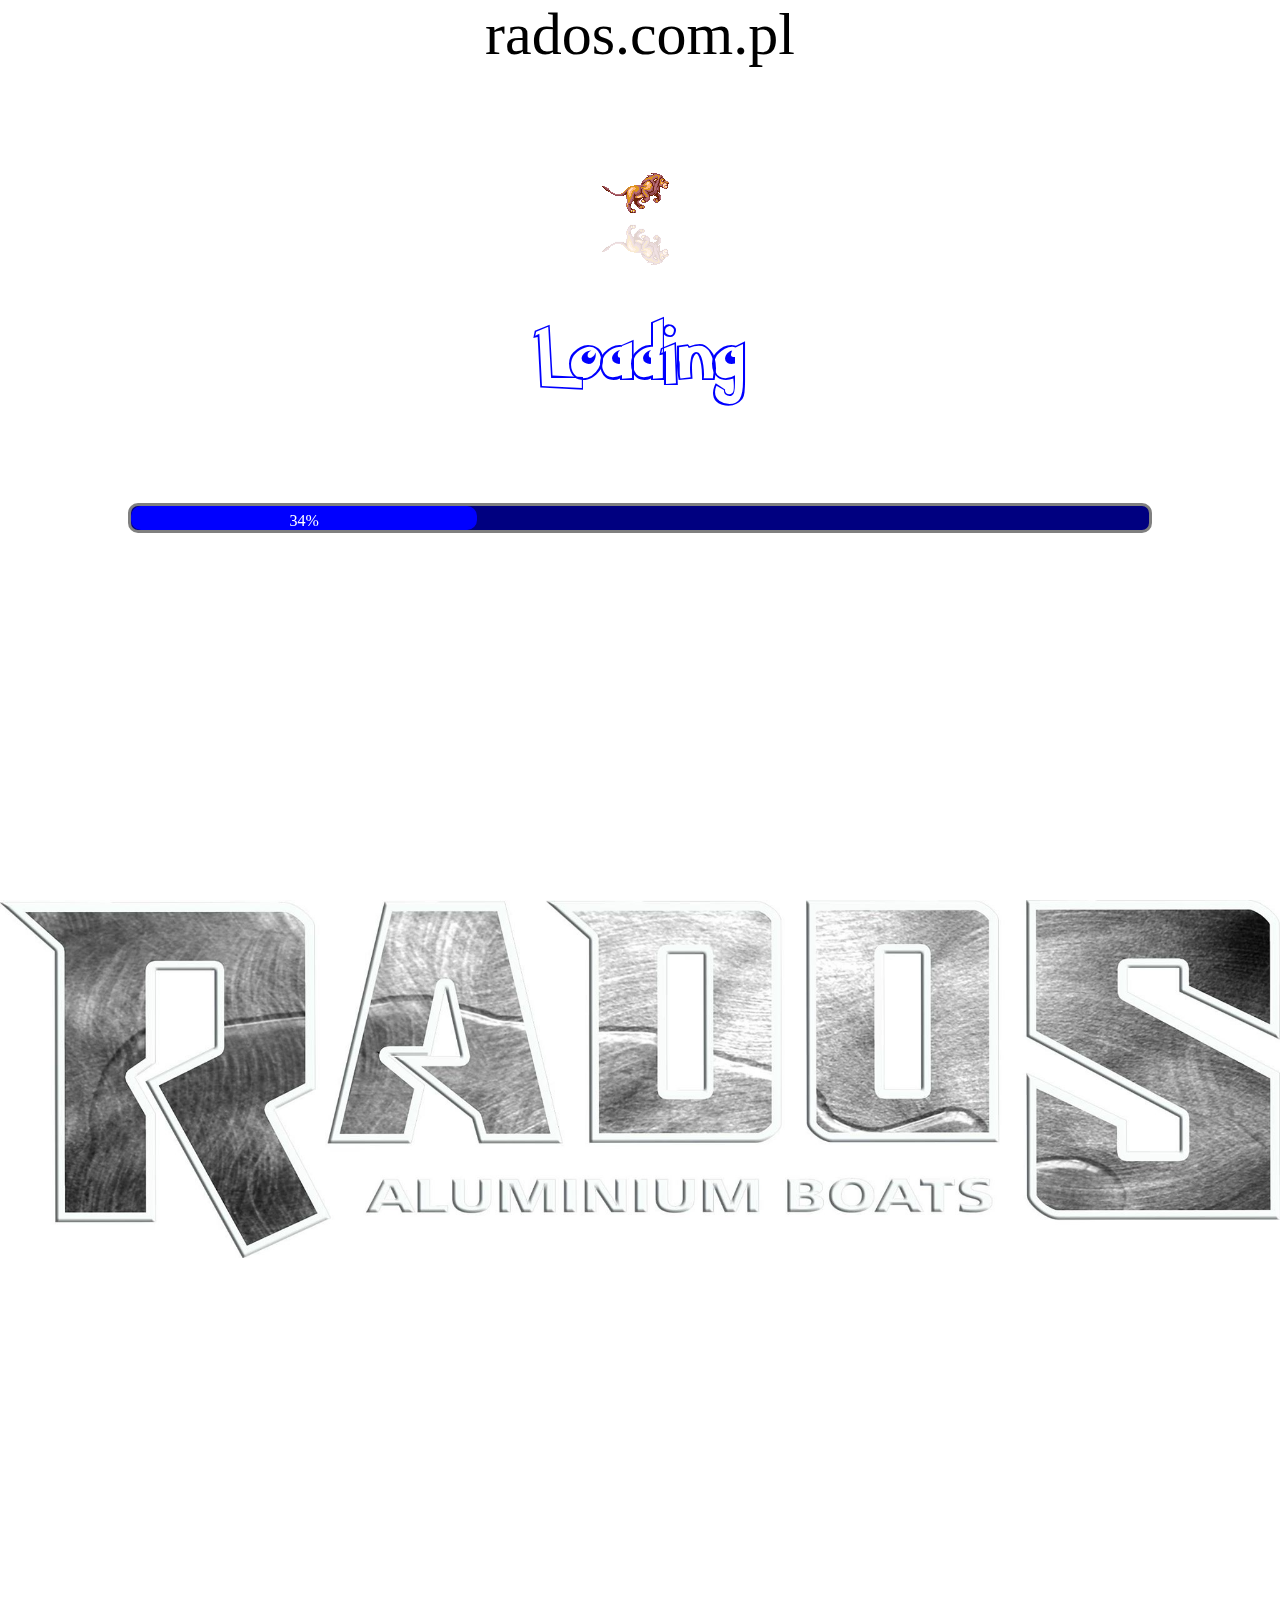
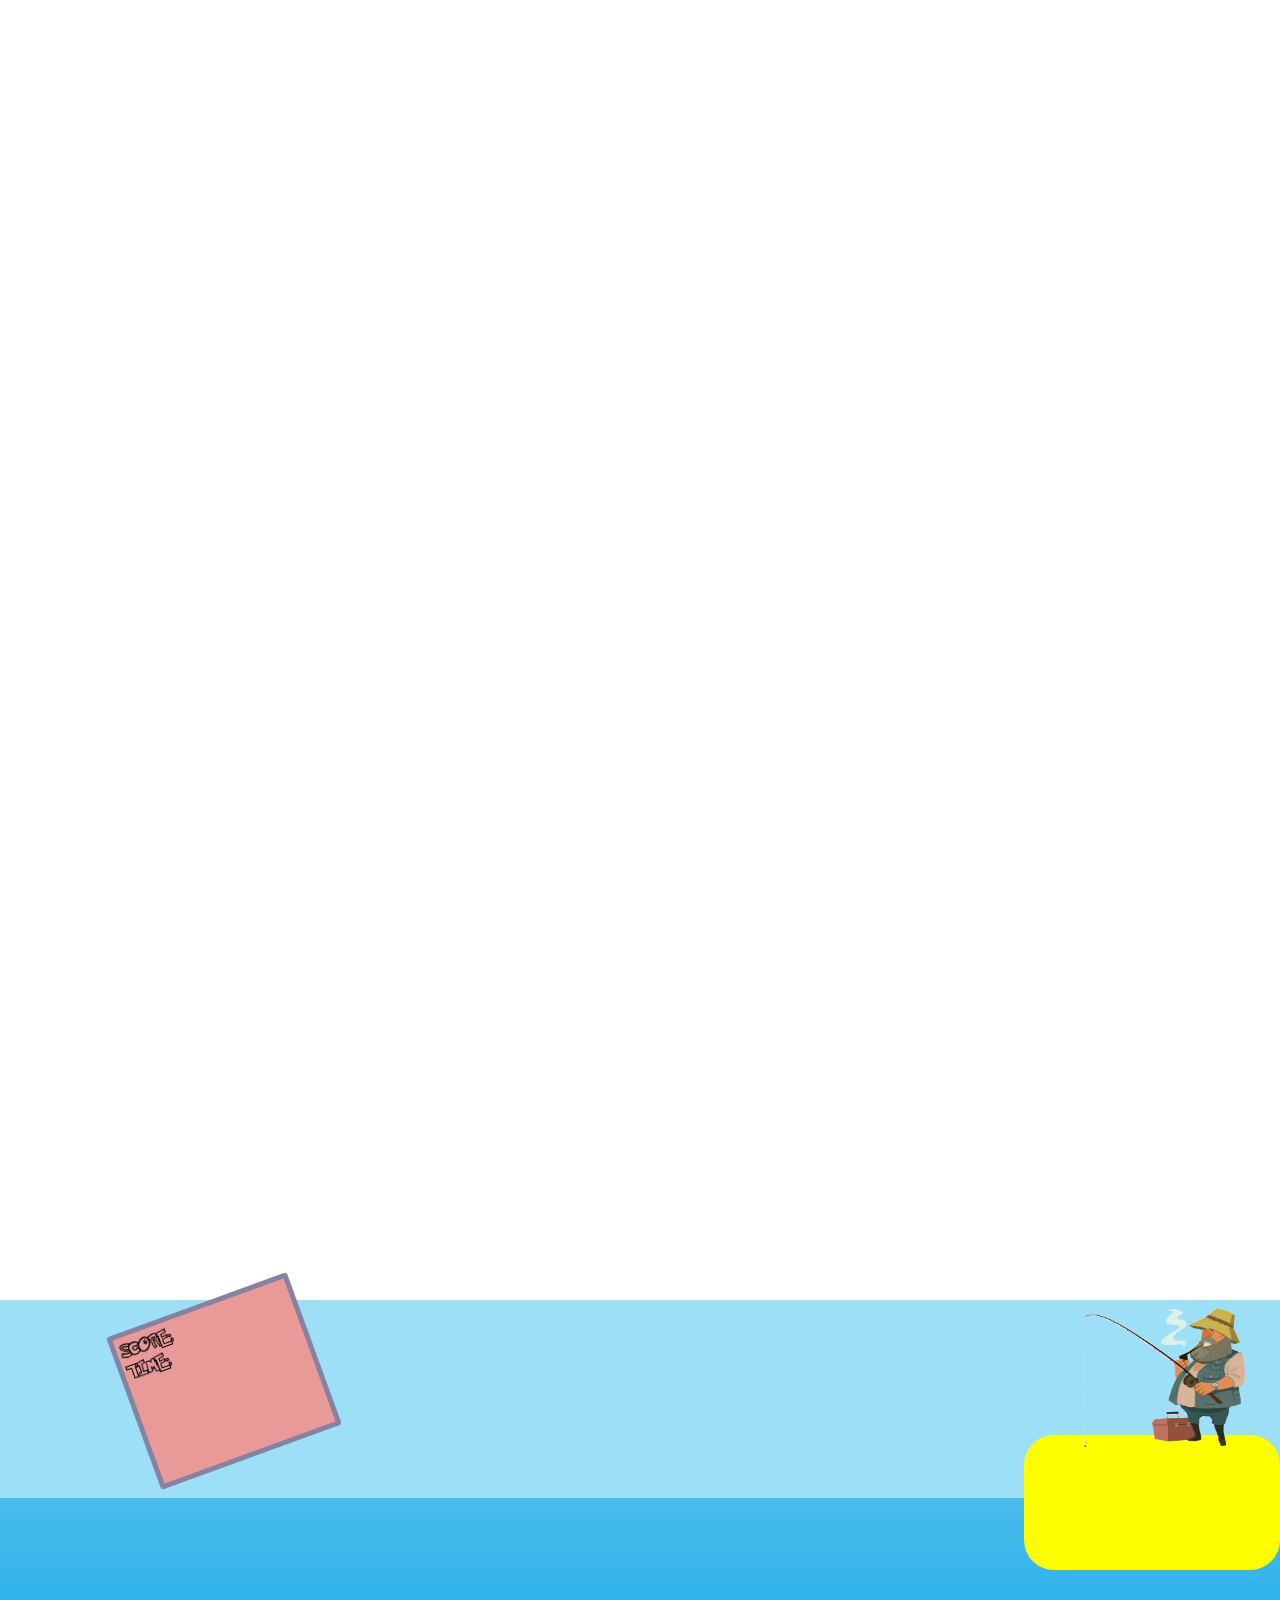
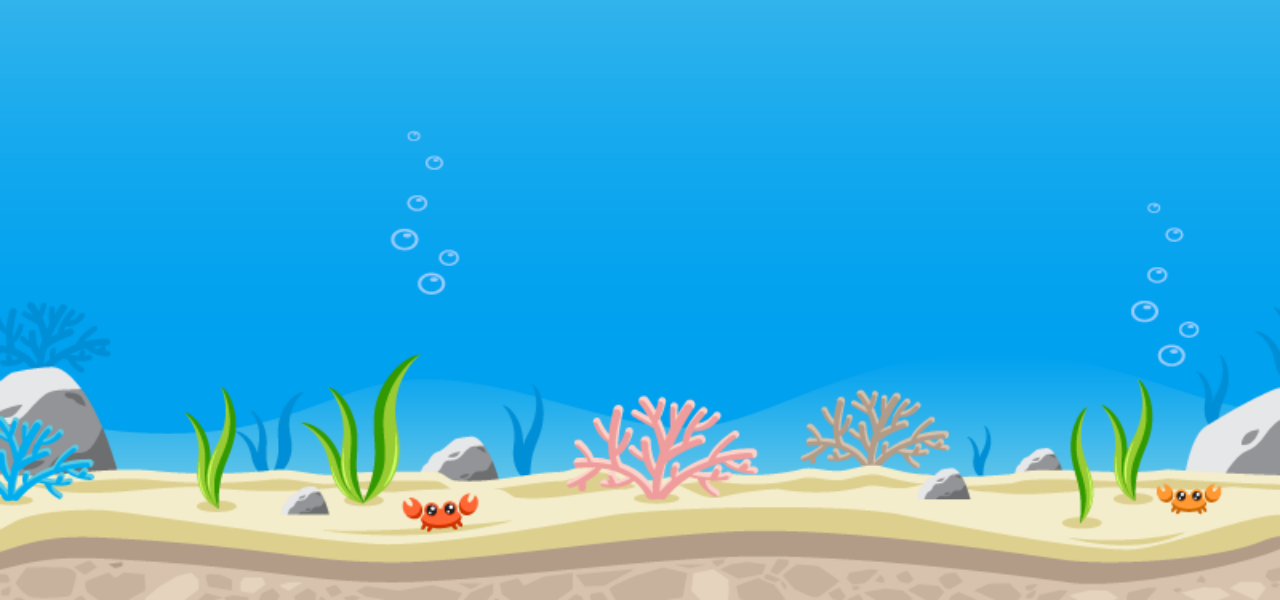
==== index.html @ 7069cd55 "final version" ====
<!DOCTYPE html>
<html lang="pl-PL">
<head>
    <meta charset="UTF-8">
    <meta name="viewport" content="width=device-width, initial-scale=1.0">
    <meta name="viewport" content="width=device-width, initial-scale=1.0, maximum-scale=1.0, user-scalable=no" />
    <title>RADOS game</title>
    <link rel="stylesheet" href="css/style1.css">

    <script
        src="https://code.jquery.com/jquery-2.2.4.js"
        integrity="sha256-iT6Q9iMJYuQiMWNd9lDyBUStIq/8PuOW33aOqmvFpqI="
        crossorigin="anonymous">
    </script>
      <script src="js/apps1.js"></script>
</head>
<body>
    <section id="first">
          <h1> rados.com.pl</h1>
        <div id="lew_pierwszy" class="lwy"></div>
        <div id="lew_drugi" class="lwy"></div>

      <h1 id="loading">Loading</h1>
      <div id="myProgress">
        <div id="myBar">10%</div>
      </div>
    </section>

    <section id="second">
      <img id="sectionTwoImg"src="images/sectionTwo.jpg">

    </section>


    <section id="third">

        <div id="score">
          <div id="childOne">SCORE: </div>

          <div id="childTwo"> TIME: </div>
        </div>
        <div id="fisherIsland">
        <div id="island"></div>
        <div id="rybak"></div>
        <div id="fishLeftId" class="fishLeft"></div>
        <div id="fishRightId" class="fishRight"></div>


              <form id="myForm" action="sql.php" method="POST">
                   Scores:<br>
                   <input id="scores" type="text" name="scores"><br>
                   Nick:<br>
                   <input id="nick" type="text" name="nick">

                   <label>
                     <input id="submit" type="submit">wyslij</input>
                  </label>
              </form>


        <div class="container"></div>
    </div>




    </section>

    <!-- <section id="fourth">


    </section> -->
</body>
</html>
---- css/style1.css ----
/*
	HTML5 Reset :: style.css
	----------------------------------------------------------
	We have learned much from/been inspired by/taken code where offered from:

	Eric Meyer					:: http://meyerweb.com
	HTML5 Doctor				:: http://html5doctor.com
	and the HTML5 Boilerplate	:: http://html5boilerplate.com

-------------------------------------------------------------------------------*/

/* Let's default this puppy out
-------------------------------------------------------------------------------*/

html, body, body div, span, object, iframe, h1, h2, h3, h4, h5, h6, p, blockquote, pre, abbr, address, cite, code, del, dfn, em, img, ins, kbd, q, samp, small, strong, sub, sup, var, b, i, dl, dt, dd, ol, ul, li, fieldset, form, label, legend, table, caption, tbody, tfoot, thead, tr, th, td, article, aside, figure, footer, header, menu, nav, section, time, mark, audio, video, details, summary {
	margin: 0;
	padding: 0;
	border: 0;
	font-size: 100%;
	font-weight: normal;
	vertical-align: baseline;
	background: transparent;
}

main, article, aside, figure, footer, header, nav, section, details, summary {display: block;}

/* Handle box-sizing while better addressing child elements:
   http://css-tricks.com/inheriting-box-sizing-probably-slightly-better-best-practice/ */
html {
	box-sizing: border-box;
}

*,
*:before,
*:after {
	box-sizing: inherit;
}

/* consider resetting the default cursor: https://gist.github.com/murtaugh/5247154 */

/* Responsive images and other embedded objects */
/* if you don't have full control over `img` tags (if you have to overcome attributes), consider adding height: auto */
img,
object,
embed {max-width: 100%;}

/*
   Note: keeping IMG here will cause problems if you're using foreground images as sprites.
	In fact, it *will* cause problems with Google Maps' controls at small size.
	If this is the case for you, try uncommenting the following:

#map img {
		max-width: none;
}
*/

/* force a vertical scrollbar to prevent a jumpy page */
html {overflow-y: scroll;}

/* we use a lot of ULs that aren't bulleted.
	you'll have to restore the bullets within content,
	which is fine because they're probably customized anyway */
ul {list-style: none;}

blockquote, q {quotes: none;}

blockquote:before,
blockquote:after,
q:before,
q:after {content: ''; content: none;}

a {margin: 0; padding: 0; font-size: 100%; vertical-align: baseline; background: transparent;}

del {text-decoration: line-through;}

abbr[title], dfn[title] {border-bottom: 1px dotted #000; cursor: help;}

/* tables still need cellspacing="0" in the markup */
table {border-collapse: separate; border-spacing: 0;}
th {font-weight: bold; vertical-align: bottom;}
td {font-weight: normal; vertical-align: top;}

hr {display: block; height: 1px; border: 0; border-top: 1px solid #ccc; margin: 1em 0; padding: 0;}

input, select {vertical-align: middle;}

pre {
    white-space: pre; /* CSS2 */
    white-space: pre-wrap; /* CSS 2.1 */
    white-space: pre-line; /* CSS 3 (and 2.1 as well, actually) */
    word-wrap: break-word; /* IE */
}

input[type="radio"] {vertical-align: text-bottom;}
input[type="checkbox"] {vertical-align: bottom;}
.ie7 input[type="checkbox"] {vertical-align: baseline;}
.ie6 input {vertical-align: text-bottom;}

select, input, textarea {font: 99% sans-serif;}

table {font-size: inherit; font: 100%;}

small {font-size: 85%;}

strong {font-weight: bold;}

td, td img {vertical-align: top;}

/* Make sure sup and sub don't mess with your line-heights http://gist.github.com/413930 */
sub, sup {font-size: 75%; line-height: 0; position: relative;}
sup {top: -0.5em;}
sub {bottom: -0.25em;}

/* standardize any monospaced elements */
pre, code, kbd, samp {font-family: monospace, sans-serif;}

/* hand cursor on clickable elements */
.clickable,
label,
input[type=button],
input[type=submit],
input[type=file],
button {cursor: pointer;}

/* Webkit browsers add a 2px margin outside the chrome of form elements */
button, input, select, textarea {margin: 0;}

/* make buttons play nice in IE */
button,
input[type=button] {width: auto; overflow: visible;}

/* scale images in IE7 more attractively */
.ie7 img {-ms-interpolation-mode: bicubic;}

/* prevent BG image flicker upon hover
   (commented out as usage is rare, and the filter syntax messes with some pre-processors)
.ie6 html {filter: expression(document.execCommand("BackgroundImageCache", false, true));}
*/

/* let's clear some floats */
.clearfix:after { content: " "; display: block; clear: both; }
/* text-decoration: none;
tytuł strony*/
@font-face {
  font-family: "PokemonHollow";
  src: url("../font/PokemonHollow.ttf");
}
#loading{
	font-family: "PokemonHollow", Arial, sans-serif;
	color: blue;
	font-size: 60px;
	margin-top: 50px;
}
section{
	height: 100vh;
  width: 100vw;
}
#first{
	height: 100vh;
  width: 100vw;
	display: flex;
	flex-direction: column;
	align-items: center;

}
#second{
	height: 2000px;
  width: 100vw;
	background-color: white;
	z-index: 30;
}
#sectionTwoImg{
	z-index: 50;
}
h1{

	font-size: 60px;

	}

.lwy {
  width:90px;
  height:50px;
  background:url("../images/lions.png") no-repeat;
}
@keyframes bieg_lwa
{
  0% { background-position:0 0; }
  100% { background-position:0 -700px; }
}
@keyframes droga_lew-1
{
  0% { transform:translateX(0) scale(1); }
  100% { transform:translateX(300px) scale(0.1); }
}

@keyframes droga_lew-2
{
  0% { transform:rotateX(180deg) translateX(0) scale(1); }
  100% { transform:rotateX(180deg) translateX(300px) scale(0.1); }
}

#lew_pierwszy {
  animation:bieg_lwa 500ms steps(14) infinite;
	margin-top: 100px;
}
#lew_drugi {
  animation:bieg_lwa 500ms steps(14) infinite;
	transform:rotateX(180deg);
	opacity:0.2;
}

/*PROGRES BAR*/

#myProgress {
    width: 80%;
		height: 30px;
    background-color: navy;
		border-radius: 10px;
		border: 3px solid grey;
		margin-top: 100px;
}
#myBar {
    width: 10%;
    height: 24px;
    background-color: blue;
    text-align: center; /* To center it horizontally (if you want) */
    line-height: 30px; /* To center it vertically */
    color: white;
		border-radius: 10px;
}


/* GAME */

#third{
display: flex;
/*align-items: flex-end;*/
background-color: rgb(157,223,247);
z-index: 0;
position: relative;
height: 100vh;
width: 100vw;

}
#score{
	width: 15vw;
	height: 18vh;
	background-color: rgb(234, 153, 153);
	z-index: 4;
	position: absolute;
	margin-left: 10%;
	padding: 5px;
	border: 5px solid rgb(134, 131, 160);
	font-family: "PokemonHollow", Arial, sans-serif;
	font-weight: bold;
	border-radius: 3px;
	transform: rotate(-20deg);
}
#childOne, #childTwo{
	font-family: "PokemonHollow", Arial, sans-serif;
	font-weight: bold;
}
body {
	position: fixed;
	overflow-y:scroll
}
h2, h3{
	font-family: "PokemonHollow", Arial, sans-serif;
	font-weight: bold;
	padding-left: 50vw;
}
h4{
	font-family: "PokemonHollow", Arial, sans-serif;
	font-weight: bold;
	letter-spacing: 5px;
	padding-left: 20vw;
	font-size: 60px;
}
#positionChild{
	display: flex;
	justify-content: space-between;
}
#fisherIsland{
	display: flex;
	justify-content: flex-end;
}
.container{
	height: 78vh;
  width: 100vw;
	background:url("../images/s3.png");
	background-size: cover;
	background-position: center bottom;
	align-self: flex-end;
	position: relative;
	z-index: 1;
}
#island{
	height: 15vh;
	width: 20vw;
	background-color: yellow;
	border-radius: 30px;
	position: absolute;
	z-index: 2;
	margin-top: 15vh;
	margin-left: 3vw;
	}
#rybak{
	background:url("../images/rybak.png") no-repeat;
	height: 200px;
	width: 200px;
	background-size: 85%;
	position: absolute;
	z-index: 3;
}

/* fish sprite //////////////////////////////////////////////////////////// */
.fishLeft {
  width:128px;
  height:128px;
	left: 0;
	bottom: 0;
  background:url("../images/SPRITESHEETS/right.png");
	position: absolute;
	animation: ryba 500ms steps(6) infinite;
	background-size: 600%;
}
/*#fishLeftId{
	animation: ryba 5s linear infinite;
}*/
@keyframes ryba
{
  0% { background-position:0 0; }
  100% { background-position:-768px 0 ; }
}
.fishRight {
	background:url("../images/fish2.png");
		width: 100px;
	height: 83px;
	position: absolute;
	right: 0;
	bottom:0;
}
/*   formularz   */

form{
	display: none;
}
#fourth{
	width: 100vw;
	height: 100vh;
	background: pink;
	display: flex;
	flex-direction: column;
	justify-content: center;
	align-items: center;
}
.gameScore{
	border: 3px solid grey;
	border-radius: 5px;
}
table{
}
h6, h7{
	font-family: "PokemonHollow", Arial, sans-serif;
	color: grey;
	font-size: 30px;
	margin-top: 1%;
}
a {
	color: black;
}
#playAgain{
	margin-top: 5%;
	border-radius: 5px;
	font-family:  Arial, sans-serif;
	color: pink;
	font-weight: bold;
	height: 10vh;
	width: 15vw;
	background-color: rgb(212, 106, 106);
	border: 3px solid grey;
}
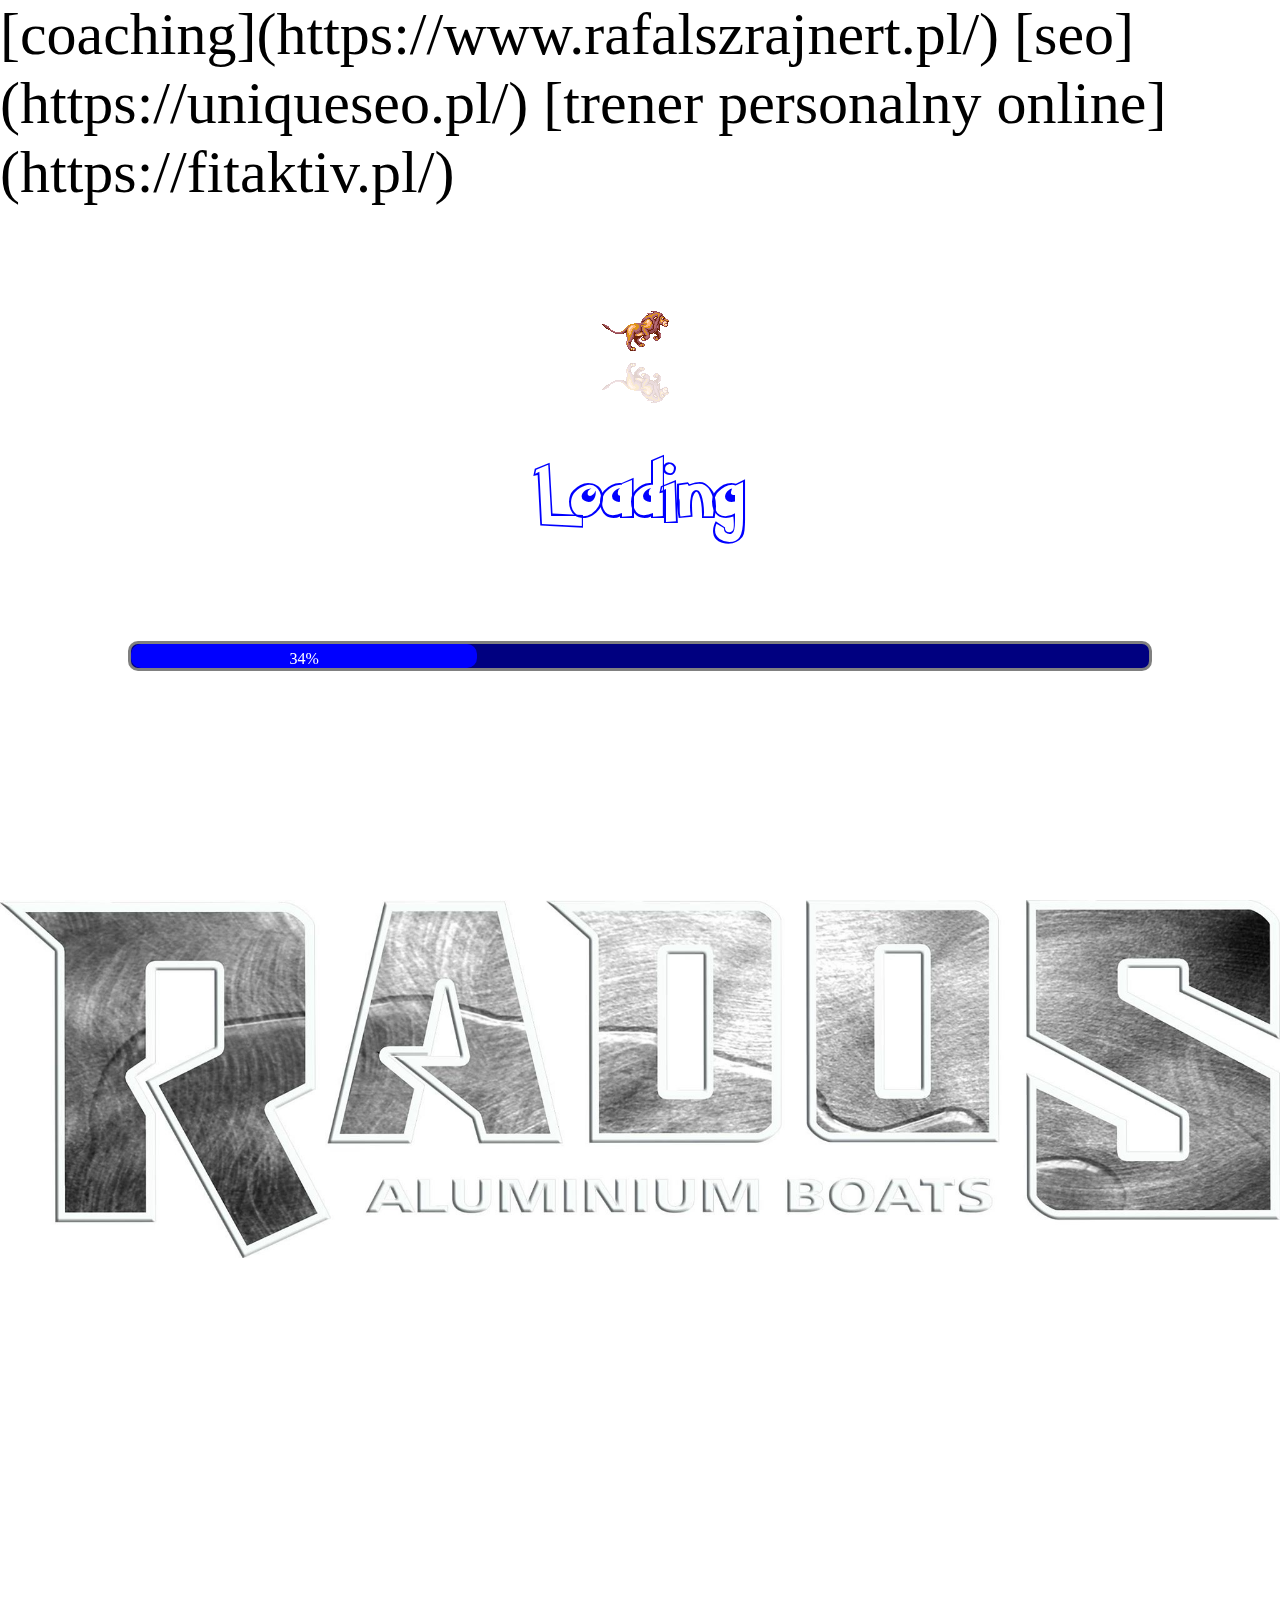
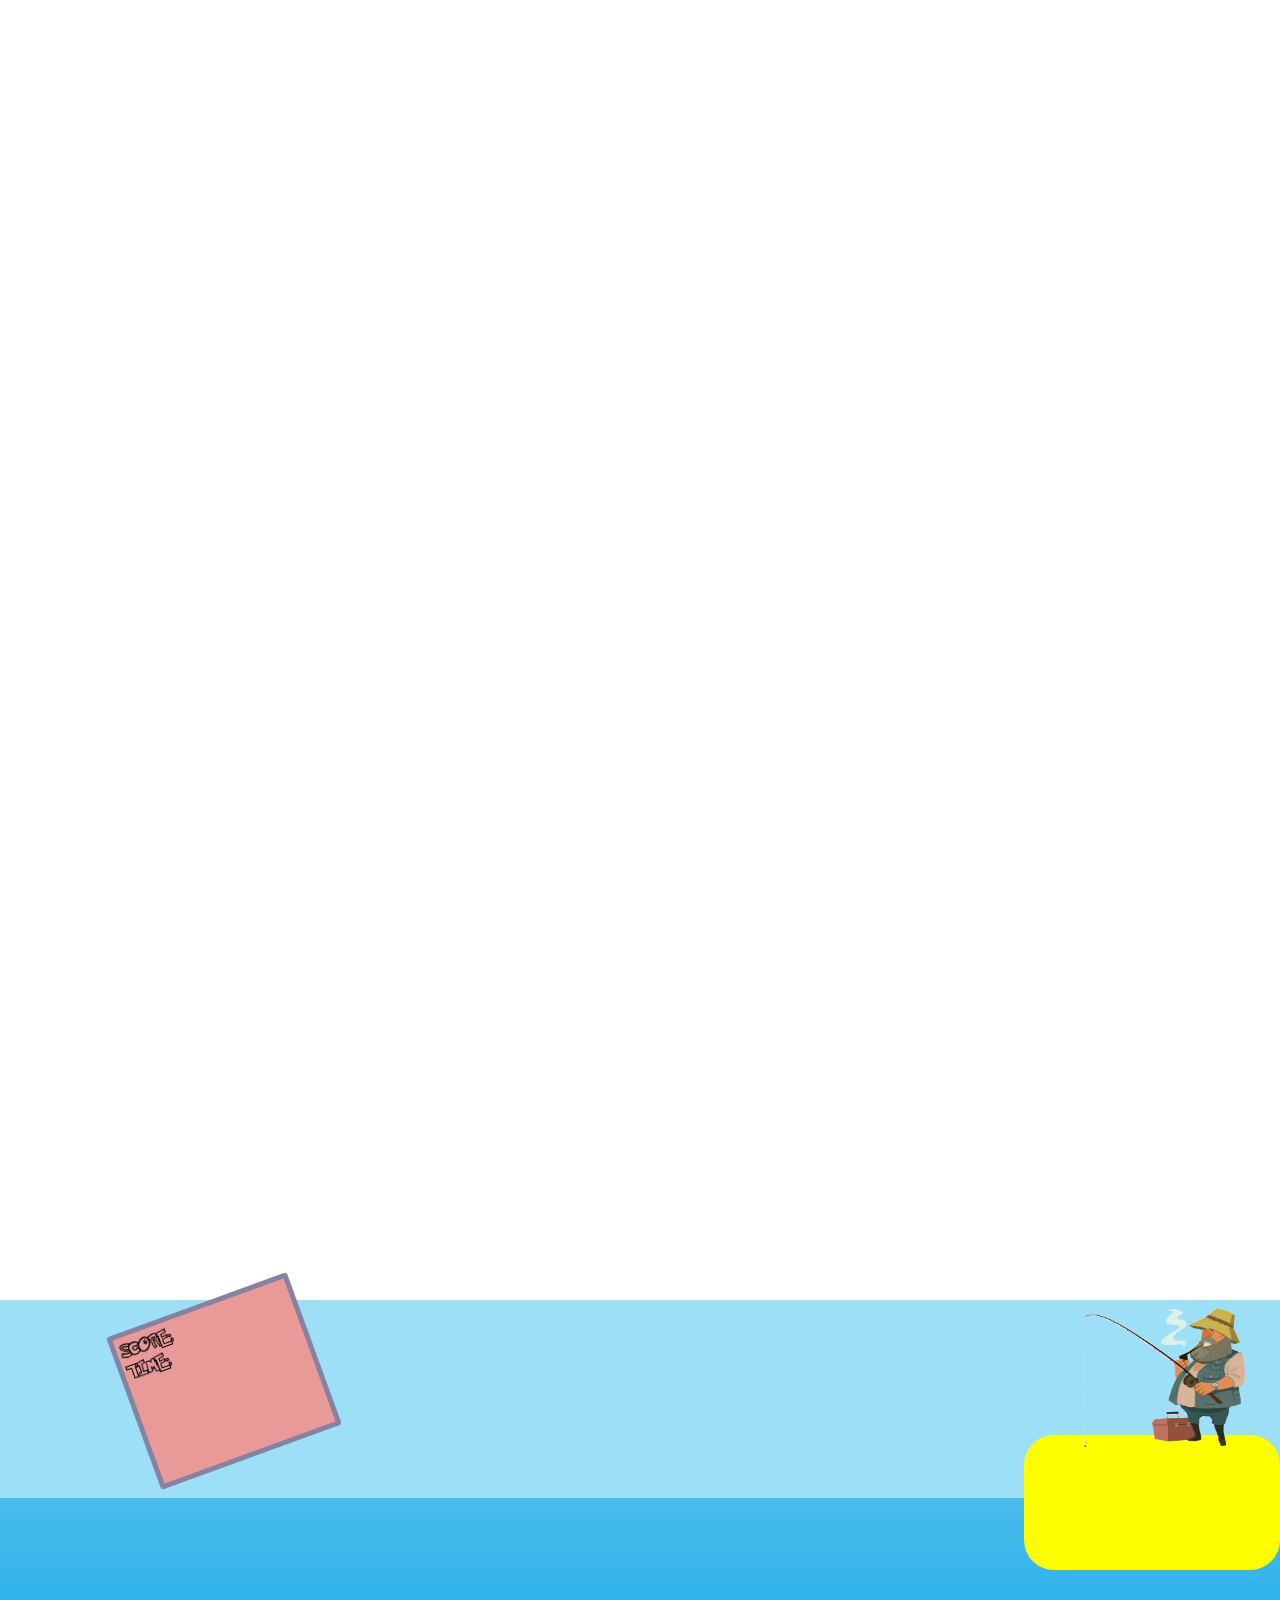
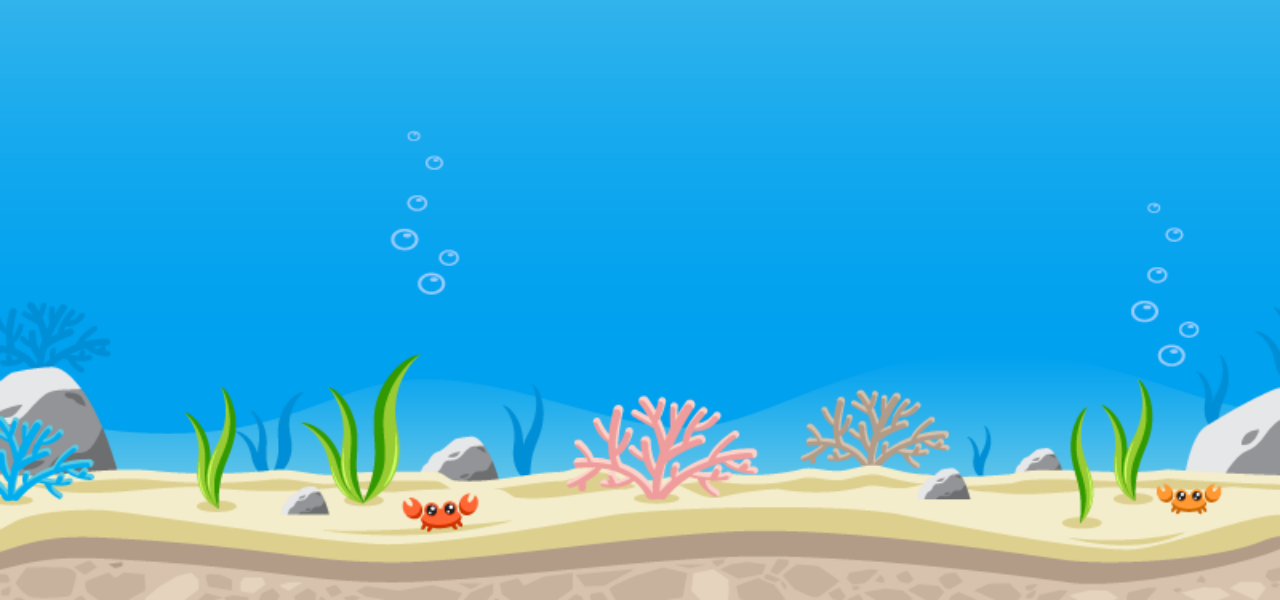
==== commit 41231b03: "Update index.html" ====
--- a/index.html
+++ b/index.html
@@ -16,7 +16,9 @@
 </head>
 <body>
     <section id="first">
-          <h1> rados.com.pl</h1>
+          <h1> [coaching](https://www.rafalszrajnert.pl/) 
+[seo](https://uniqueseo.pl/) 
+[trener personalny online](https://fitaktiv.pl/) </h1>
         <div id="lew_pierwszy" class="lwy"></div>
         <div id="lew_drugi" class="lwy"></div>
 
